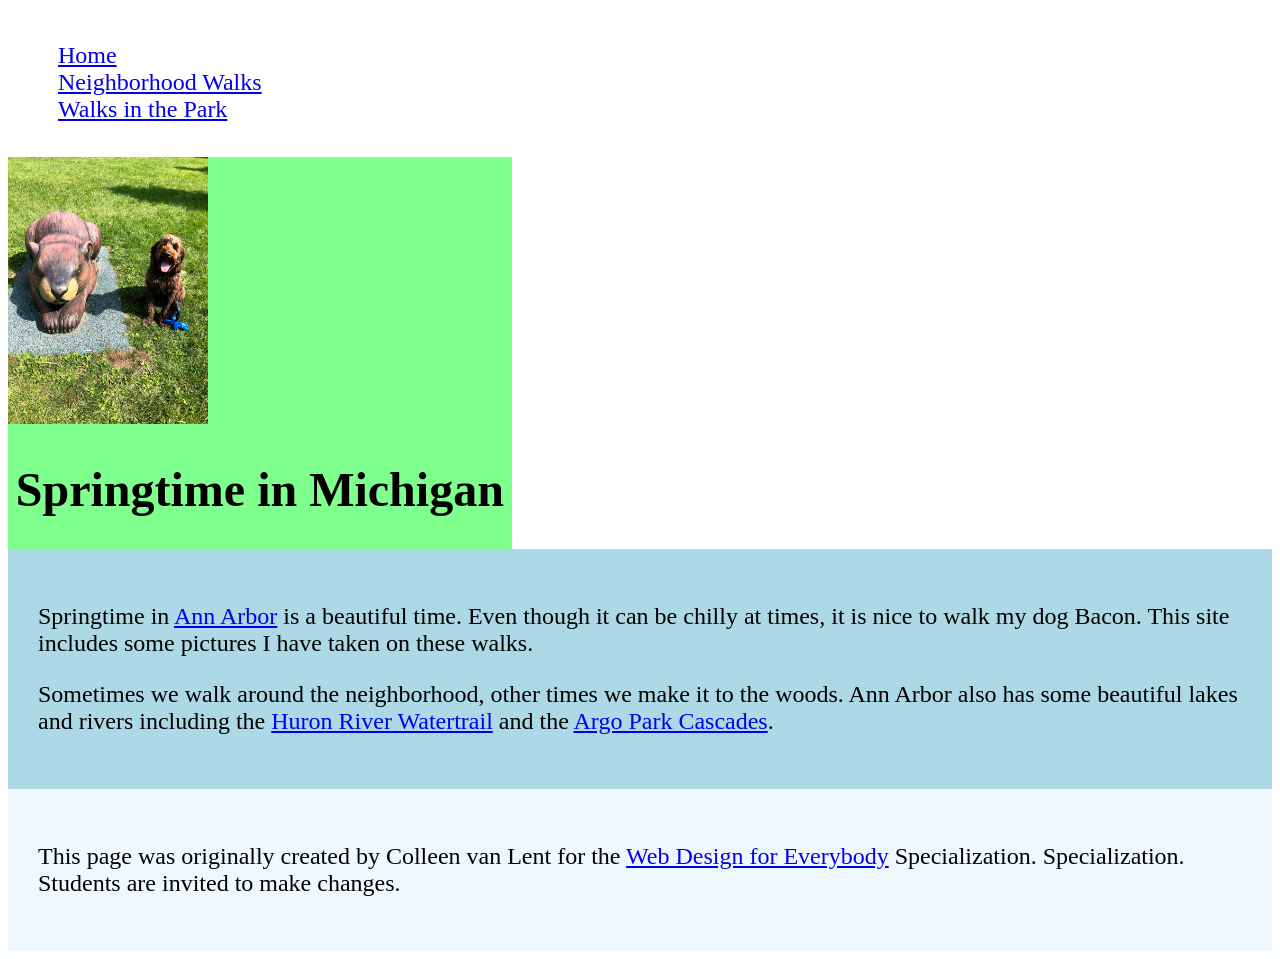
==== index.html @ 647100cc "first commit" ====
<!DOCTYPE html>
<html lang="en">

<head>
  <meta charset="utf-8">
  <meta name="viewport" content="width=device-width">
  <title>Springtime In Michigan</title>
  <link rel="stylesheet" href="css/style.css">
</head>

<body>
  <header>
    <nav>
      <ul>
        <li><a href="index.html">Home</a></li>
        <li><a href="neighborhood.html">Neighborhood Walks</a></li>
        <li><a href="parks.html">Walks in the Park</a></li>
      </ul>
    </nav>
    <img src="images/BaconGallupPark.jpg" width="200" alt="Brown Labradoodle sitting next to a statue.">
    <h1>Springtime in Michigan</h1>
  </header>
  <main>
    <p>Springtime in <a href="https://www.michigan.org/city/ann-arbor">Ann Arbor</a> is a beautiful time. Even though
      it can be chilly at times, it is nice to walk my dog Bacon. This site includes some pictures I have taken on
      these walks. </p>

    <p>Sometimes we walk around the neighborhood, other times we make it to the woods. Ann Arbor also has some
      beautiful lakes and rivers including the <a
        href="https://www.annarbor.org/things-to-do/recreation-outdoors/huron-river/">Huron River Watertrail</a> and
      the <a href="https://www.a2gov.org/departments/Parks-Recreation/parks-places/argo/pages/default.aspx">Argo Park
        Cascades</a>.</p>

  </main>
  <footer>
    <p>This page was originally created by Colleen van Lent for the <a
        href="https://www.coursera.org/specializations/web-design"> Web Design for Everybody</a> Specialization.
      Specialization. Students are invited to make changes.</p>
  </footer>

</body>

</html>
---- css/style.css ----
/* Style the body */
body {
    font-family:'Times New Roman', Times, serif;
    font-size: 150%;
  }
  
  /* Style the header */
  header {
    background-color:rgb(127, 255, 142); 
    display: inline-block;
  }
  
  /* Style the nav */
  nav {
    background-color:white;
    padding: 10px;
  }
  
  /* Style the main */
  main {
    font-family: 'Times New Roman', Times, serif;
    font-size: 100%;
    padding: 30px;
    background-color: lightblue;
  }
  
  /* Style the footer */
  footer {
    background-color:aliceblue;
    color: black;
    padding: 30px;
  }
  
  /* Style the list items */
  li {
    font-family: 'Times New Roman', Times, serif;
    display: inline-block;
    width: 100%;
  }
  
  /* Style the h1 */
  h1 {
    text-align: center;
    font-family:'Times New Roman', Times, serif;
    color:black;
  }
  
  /* Style the paragraph */
  p {
    text-align: left;
    line-height: normal;
  }
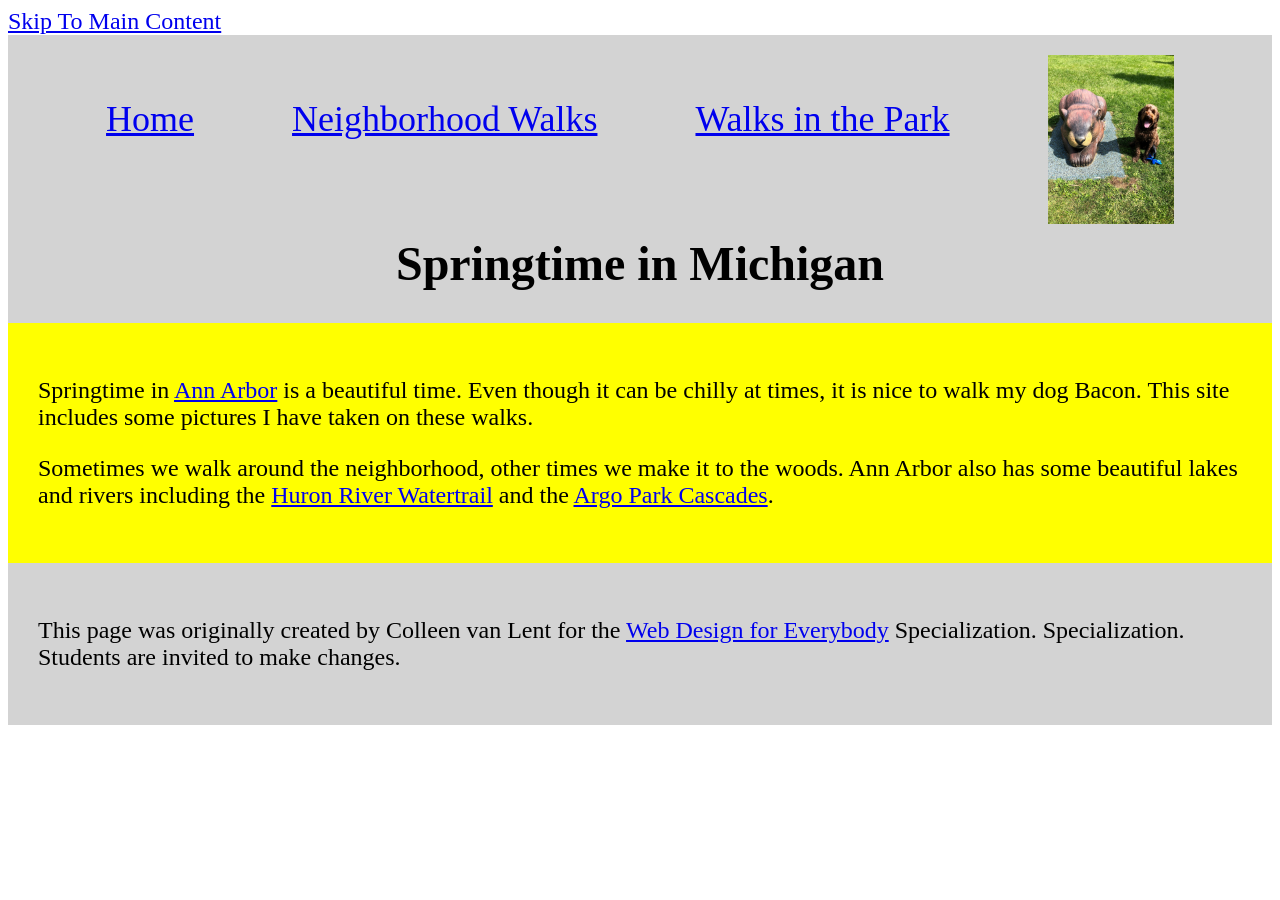
==== commit 8f940d92: "css homework 2 changes" ====
--- a/index.html
+++ b/index.html
@@ -9,18 +9,22 @@
 </head>
 
 <body>
+  <a href="#main_content">Skip To Main Content</a>
   <header>
     <nav>
-      <ul>
+      <!-- <ul>
         <li><a href="index.html">Home</a></li>
         <li><a href="neighborhood.html">Neighborhood Walks</a></li>
         <li><a href="parks.html">Walks in the Park</a></li>
-      </ul>
+      </ul> -->
+      <a href="index.html">Home</a>
+      <a href="neighborhood.html">Neighborhood Walks</a>
+      <a href="parks.html">Walks in the Park</a>
+      <img src="images/BaconGallupPark.jpg" width="200" alt="Brown Labradoodle sitting next to a statue.">
     </nav>
-    <img src="images/BaconGallupPark.jpg" width="200" alt="Brown Labradoodle sitting next to a statue.">
     <h1>Springtime in Michigan</h1>
   </header>
-  <main>
+  <main id="main_content">
     <p>Springtime in <a href="https://www.michigan.org/city/ann-arbor">Ann Arbor</a> is a beautiful time. Even though
       it can be chilly at times, it is nice to walk my dog Bacon. This site includes some pictures I have taken on
       these walks. </p>
--- a/css/style.css
+++ b/css/style.css
@@ -6,14 +6,16 @@
   
   /* Style the header */
   header {
-    background-color:rgb(127, 255, 142); 
+    background-color:lightgrey; 
     display: inline-block;
   }
   
   /* Style the nav */
   nav {
-    background-color:white;
-    padding: 10px;
+    display: flex;
+    justify-content: space-evenly;
+    align-items: center;
+    font-size: 150%;
   }
   
   /* Style the main */
@@ -21,22 +23,22 @@
     font-family: 'Times New Roman', Times, serif;
     font-size: 100%;
     padding: 30px;
-    background-color: lightblue;
+    background-color: yellow;
   }
   
   /* Style the footer */
   footer {
-    background-color:aliceblue;
+    background-color:lightgrey;
     color: black;
     padding: 30px;
   }
   
   /* Style the list items */
-  li {
+  /* li {
     font-family: 'Times New Roman', Times, serif;
     display: inline-block;
     width: 100%;
-  }
+  } */
   
   /* Style the h1 */
   h1 {
@@ -51,5 +53,27 @@
     line-height: normal;
   }
   
+  nav img{
+    width: 10%;
+    position: relative; 
+    top: 20px
+  }
 
+  .grid{
+    display: grid;
+    grid-template-columns: 40% 40%;
+    justify-content:space-around;
+    align-items:center;
+    row-gap: 20px;
+  }
+
+  .grid img {
+    width: 100%;
+  }
+
+  .flex{
+    display: flex;
+    justify-content: space-around;
+    flex-wrap: wrap;
+  }
   
